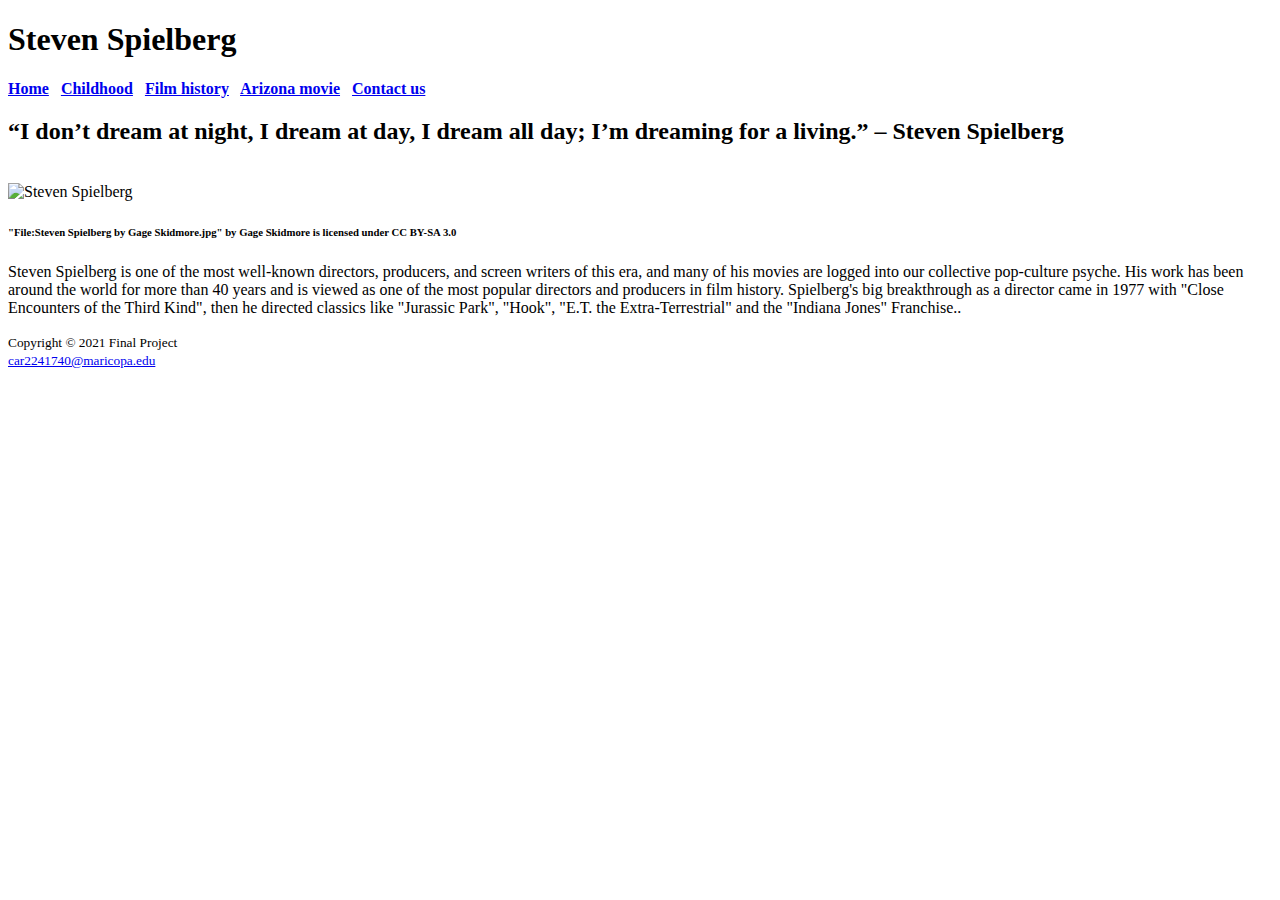
==== index.html @ aa8c1a0b "Create index.html" ====
<!DOCTYPE html>
<html lang="en">
<head>
    <!--Final Project
    Author: C
    Date: 10-02-2021-->
    <meta charset="UTF-8">
    <link href="final.css" rel="stylesheet"> 
    <meta http-equiv="X-UA-Compatible" content="IE=edge">
    <meta name="viewport" content="width=device-width, initial-scale=1.0">
    <title>Steven Spielberg</title>
</head>
<body>
    <header>
        <h1>Steven Spielberg</h1>
  
    </header>
    <nav> <!--Navigation list-->
        <b>
            <a href="index.html">Home</a> &nbsp;
            <a href="childhood.html">Childhood</a> &nbsp;
            <a href="films.html">Film history</a> &nbsp;
            <a href="arizona.html">Arizona movie</a> &nbsp;
            <a href="contact.html">Contact us</a>
        </b>
    </nav>
    <main> <!--This is where the main starts-->
<h2>“I don’t dream at night, I dream at day, I dream all day; 
    I’m dreaming for a living.” – Steven Spielberg</h2><br>
    <img src="Steven_Spielberg_by_Gage_Skidmore.jpg" alt="Steven Spielberg" width="240" height="350" class="center">
    <h6>"File:Steven Spielberg by Gage Skidmore.jpg" by Gage Skidmore is licensed under CC BY-SA 3.0</h6>

<p>Steven Spielberg is one of the most well-known directors, producers, and screen writers of this era,
     and many of his movies are logged into our collective pop-culture psyche. His work has been around 
     the world for more than 40 years and is viewed as one of the most popular directors and producers
      in film history. Spielberg's big breakthrough as a director came in 1977 with "Close Encounters 
      of the Third Kind", then he directed classics like "Jurassic Park", "Hook", "E.T. the Extra-Terrestrial" 
      and the "Indiana Jones" Franchise..</p>
    </main> <!--This is where the main ends-->
    
<footer> <!--Footer section is where Copyrights and mail to contact us are located.-->
    <small>
    Copyright © 2021 Final Project<br>
    <a href="mailto:car2241740@maricopa.edu">car2241740@maricopa.edu</a></small>
</footer>
</body>
</html>
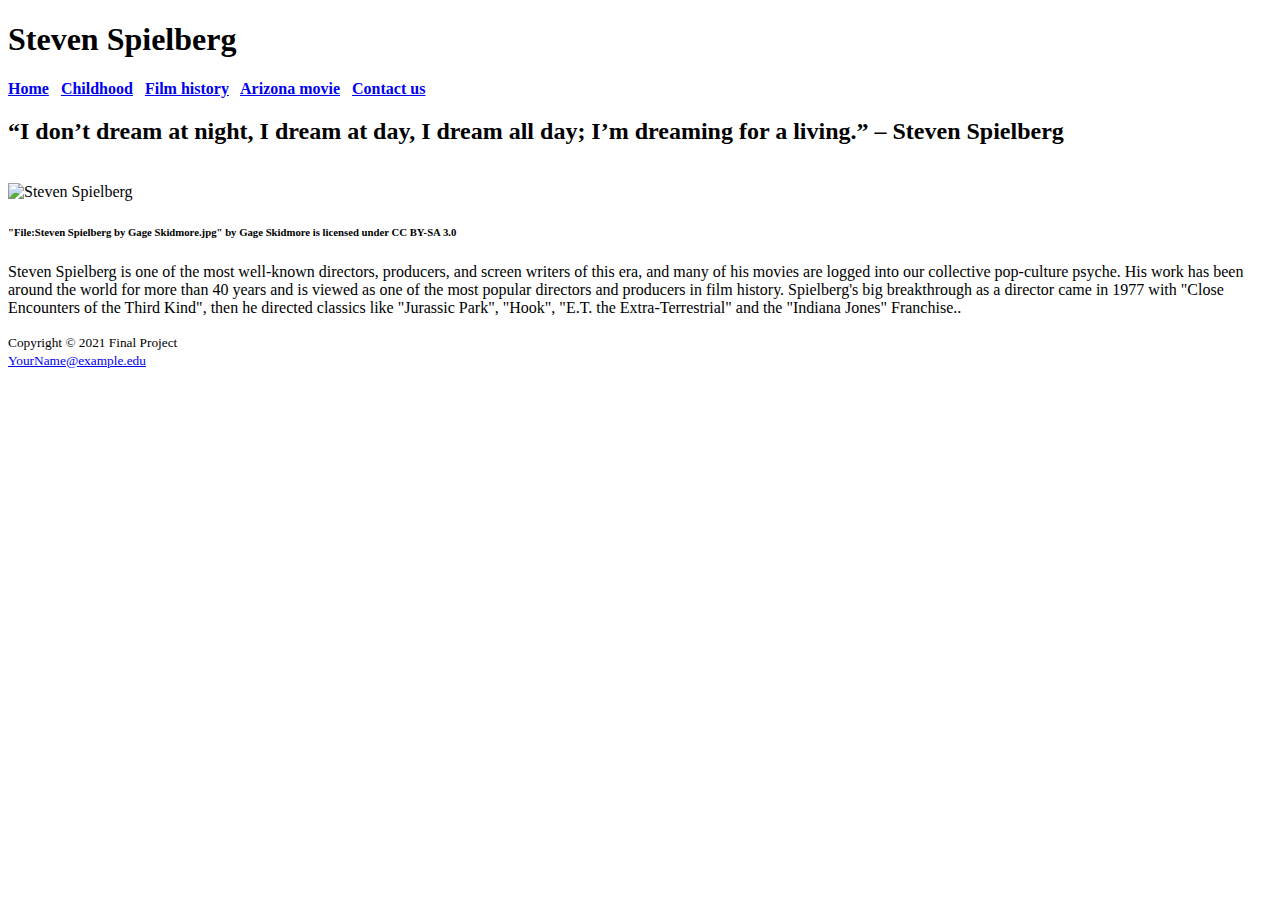
==== commit 7102334c: "Update index.html" ====
--- a/index.html
+++ b/index.html
@@ -41,7 +41,7 @@
 <footer> <!--Footer section is where Copyrights and mail to contact us are located.-->
     <small>
     Copyright © 2021 Final Project<br>
-    <a href="mailto:car2241740@maricopa.edu">car2241740@maricopa.edu</a></small>
+    <a href="YourName@example.edu">YourName@example.edu</a></small>
 </footer>
 </body>
 </html>
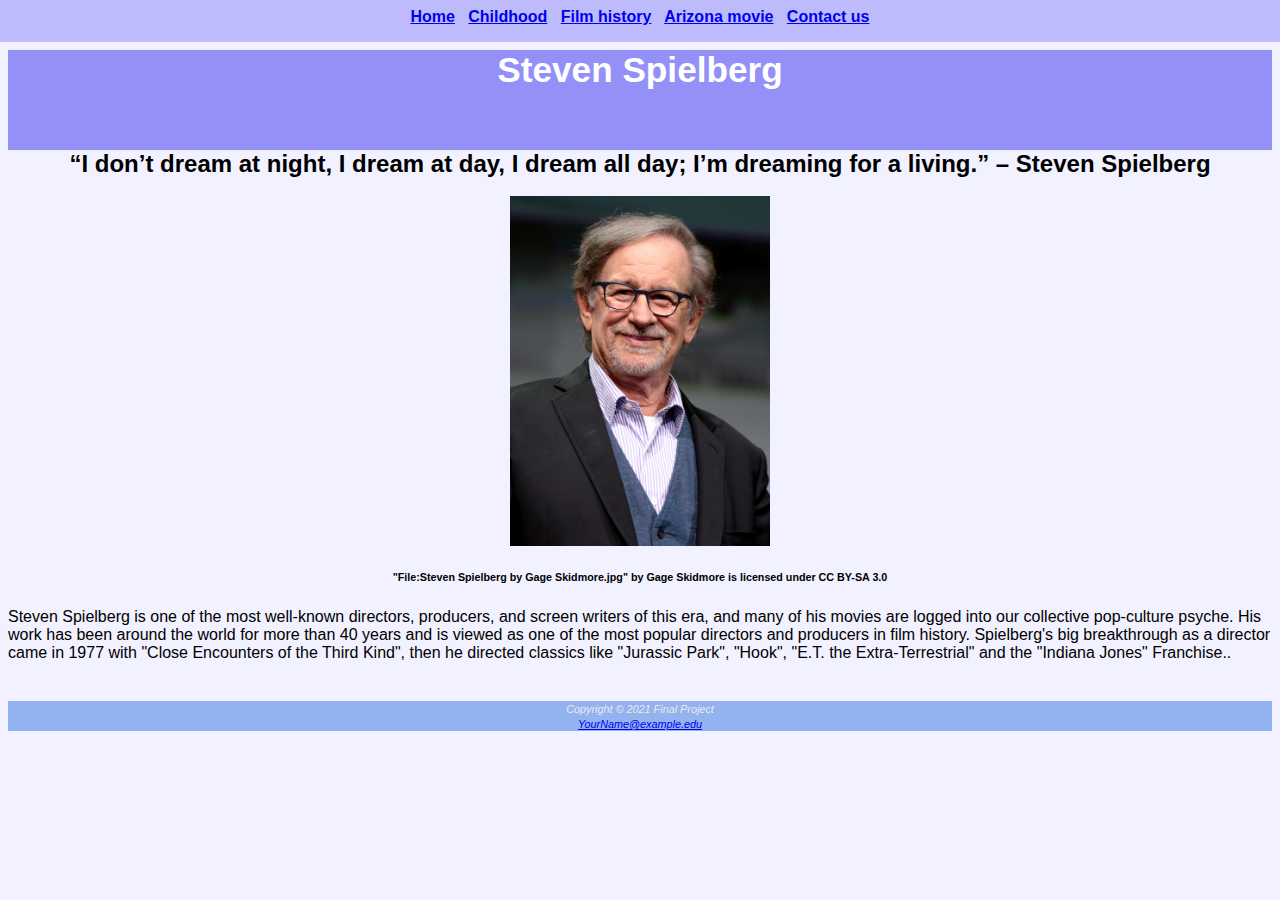
==== commit 808a5f5e: "Update index.html" ====
--- a/index.html
+++ b/index.html
@@ -38,6 +38,9 @@
       and the "Indiana Jones" Franchise..</p>
     </main> <!--This is where the main ends-->
     
+    
+    
+    <!--This footer will be taken -->
 <footer> <!--Footer section is where Copyrights and mail to contact us are located.-->
     <small>
     Copyright © 2021 Final Project<br>
--- a/final.css
+++ b/final.css
@@ -0,0 +1,144 @@
+/*Final Project
+Author: Carlos De Leon
+Date: 10.02-2021
+
+Final Project for Class CIS133DA attended at College in Mesa, Arizona.
+
+*/ 
+
+
+* {box-sizing: border-box;}
+h2 {
+	margin-top: 1em;
+	text-align: center;
+	margin: 0;
+}
+h6{ /*I only have one h6 but I needed to align it to the center*/
+	text-align: center;
+}
+
+html, body { 
+	background-color: #F1F1FF;
+	color: #000000;
+	font-family: Verdana, Arial, sans-serif; 
+}
+
+header { /*Some basic customizing for header*/
+	background-color: #9391f7;
+	text-align: center;
+	background-size: 100% 100%;
+	color: white;
+	margin-top: 50px;
+	font-size: 90%;
+	min-height: 100px;
+}
+
+nav {
+	text-align: center;
+	background-color: #bdbbfc;
+	color: white;
+	margin: 0;
+	padding-top: 0.5em;
+	padding-bottom: 1em;
+	padding-right: 0;
+	position: fixed; top: 0; left: 0;
+	z-index: 9999;
+	width: 100%;
+	height: auto;
+}
+
+video { /*Here I just want to make sure the video will not be bigger as I expecting.*/
+
+	max-width: 500px;
+}
+
+.center{ 
+	display: block;
+	margin-left: auto;
+	margin-right: auto;
+	width: 260px;
+}
+
+form { display: flex;
+	flex-flow: column nowrap;
+	width: 60%;
+	max-width: 40em;
+	grid-gap: 1em;
+	grid-template-columns: 9em 1fr;
+	grid-template-rows: auto;
+}
+
+table {
+    margin: auto;
+    border: 5px solid #000066;
+    width: 600px;
+}
+
+td, th { 
+    border: 1px solid #000066; 
+    padding: 5px; 
+    font-family: Arial, sans-serif; 
+    
+}
+section{ /*Section to make a user friendly navigation */
+	padding-left: .5em;
+	padding-right: .5em;
+}
+footer  {  /*This is the footer settings. Footer is used to show Copyright and email to contact us*/
+	color: #eaeaea;
+	background-color: #578be69e;
+	font-size: small;
+	font-style: italic;
+	text-align: center;
+	margin-top: 3em;
+}
+
+.home {
+	height: 20vh;
+	padding-top: 2em;
+	padding-left: 10%;
+	padding-bottom: 2em;
+}
+
+@media (min-width: 600px) { /*This media is to customize how the website will be visualized with smartphones*/
+    nav ul {
+        display: flex;
+        flex-wrap: nowrap;
+        justify-content: flex-end;
+    }
+    nav li {
+        width: 9em;
+
+    }
+    th, td {
+        padding: 1.2em;
+    }
+
+	video{ /*This is some data to customize how the video will show up */
+	float: right;
+	margin-left: 2em;
+	margin-right: 2em;
+	width: 400px;
+	}
+
+}
+
+@media (min-width: 1024px) {
+
+
+    /*This is for bigger screens like a PC or a Laptop screen with 1024px*/
+    header {
+        font-size: 110%; /*This is the font size for the Header*/
+    }
+    nav {
+        font: bold; /*Bold font to make it looks bigger on top*/
+    }
+    video {
+        float: right;
+        margin-left: 2em;
+        margin-right: 2em;
+    }
+	table {
+		margin: auto;
+	}
+}
